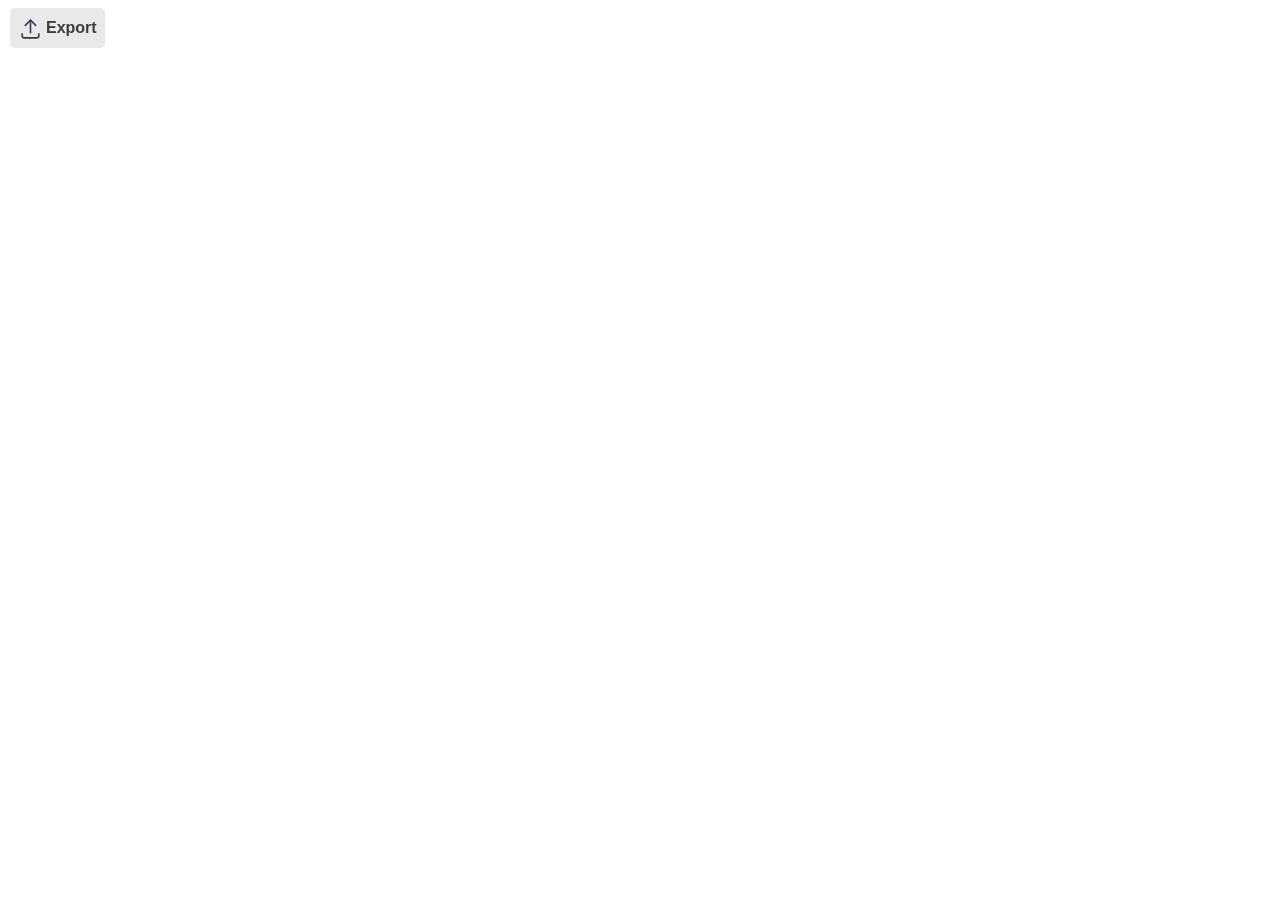
==== index.html @ 09a5e44e "Add btn Export" ====
<!DOCTYPE html>
<html lang="en">
<head>
    <meta charset="UTF-8">
    <meta name="viewport" content="width=device-width, initial-scale=1.0">
    <title>BTN EXPORT</title>
    <style>
        .dt-button {
            border: none;
            color: rgb(61, 61, 61);
            text-align: center;
            text-decoration: none;
            font-size: 16px;
            margin: 4px 2px;
            cursor: pointer;
            height: 40px;
            display: flex;
            justify-content: center;
            padding: 4px 8px;
            border-radius: 5px;
            background-color: rgb(233, 233, 233);
        }
        .dt-button:hover {
            background-color: rgb(218, 218, 218);
            color: rgb(61, 61, 61);
        }
        .dt-button:active {
            background-color: rgb(218, 218, 218);
            color: rgb(61, 61, 61);
        }
        .dt-button::before {
            content: "";
            background-image: url("data:image/svg+xml,%3Csvg xmlns='http://www.w3.org/2000/svg' class='icon icon-tabler icon-tabler-upload' width='44' height='44' viewBox='0 0 24 24' stroke-width='1.5' stroke='%232c3e50' fill='none' stroke-linecap='round' stroke-linejoin='round'%3E%3Cpath stroke='none' d='M0 0h24v24H0z' fill='none'/%3E%3Cpath d='M4 17v2a2 2 0 0 0 2 2h12a2 2 0 0 0 2 -2v-2' /%3E%3Cpath d='M7 9l5 -5l5 5' /%3E%3Cpath d='M12 4l0 12' /%3E%3C/svg%3E");
            background-size: contain;
            width: 25px;
            height: 100%;
            display: inline-block;
            margin-right: 3px;
            background-position: center;
            background-repeat: no-repeat;
        }

        .dt-button::after {
            content: "Export";
            font-weight: bold;
            display: inline-block;
            align-self: center;
        }
    </style>
</head>
<body>
    <button class="dt-button"></button>
</body>
</html>
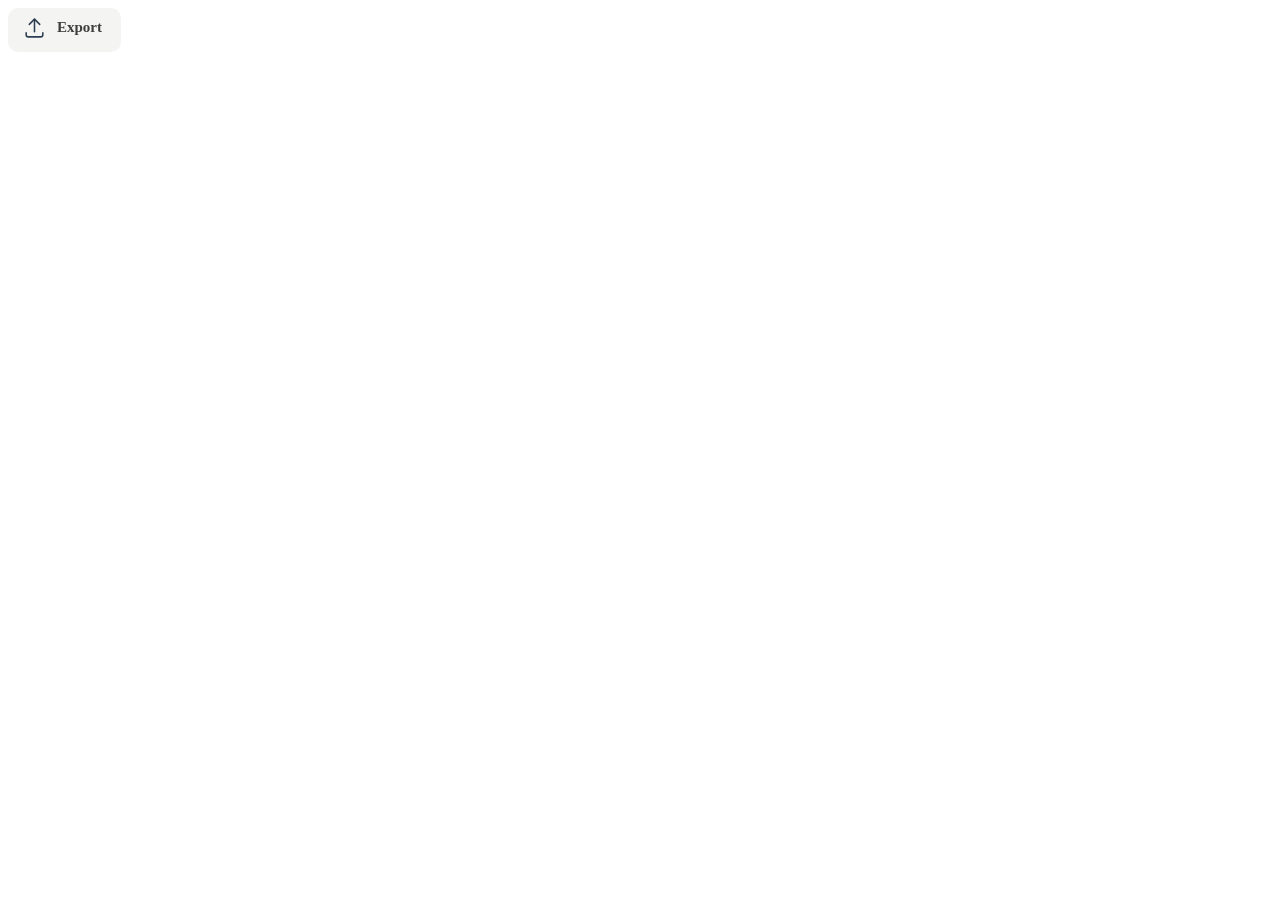
==== commit 958cd7fb: "change desing" ====
--- a/index.html
+++ b/index.html
@@ -10,15 +10,20 @@
             color: rgb(61, 61, 61);
             text-align: center;
             text-decoration: none;
-            font-size: 16px;
-            margin: 4px 2px;
+            font-size: 0.88rem;
+            margin: 0px;
             cursor: pointer;
-            height: 40px;
+            height: 44px;
+            width: 113px;
             display: flex;
             justify-content: center;
-            padding: 4px 8px;
-            border-radius: 5px;
-            background-color: rgb(233, 233, 233);
+            padding: 0.5em 1em;
+            border-radius: 10px;
+            background-color: #f4f5f3;
+            white-space: nowrap;
+            box-sizing: border-box;
+            border: none;
+            text-decoration: none;
         }
         .dt-button:hover {
             background-color: rgb(218, 218, 218);
@@ -28,23 +33,25 @@
             background-color: rgb(218, 218, 218);
             color: rgb(61, 61, 61);
         }
+
         .dt-button::before {
             content: "";
             background-image: url("data:image/svg+xml,%3Csvg xmlns='http://www.w3.org/2000/svg' class='icon icon-tabler icon-tabler-upload' width='44' height='44' viewBox='0 0 24 24' stroke-width='1.5' stroke='%232c3e50' fill='none' stroke-linecap='round' stroke-linejoin='round'%3E%3Cpath stroke='none' d='M0 0h24v24H0z' fill='none'/%3E%3Cpath d='M4 17v2a2 2 0 0 0 2 2h12a2 2 0 0 0 2 -2v-2' /%3E%3Cpath d='M7 9l5 -5l5 5' /%3E%3Cpath d='M12 4l0 12' /%3E%3C/svg%3E");
             background-size: contain;
-            width: 25px;
-            height: 100%;
+            width: 33px;
+            height: 25px;
             display: inline-block;
-            margin-right: 3px;
+            margin-right: 9px;
             background-position: center;
-            background-repeat: no-repeat;
+            background-repeat: no-repeat;
         }
 
         .dt-button::after {
             content: "Export";
-            font-weight: bold;
-            display: inline-block;
-            align-self: center;
+            font-weight: 100;
+            margin-right: 5px;
+            font: normal normal bold 15px / 24px Lato;
+            color: #3D3937;
         }
     </style>
 </head>
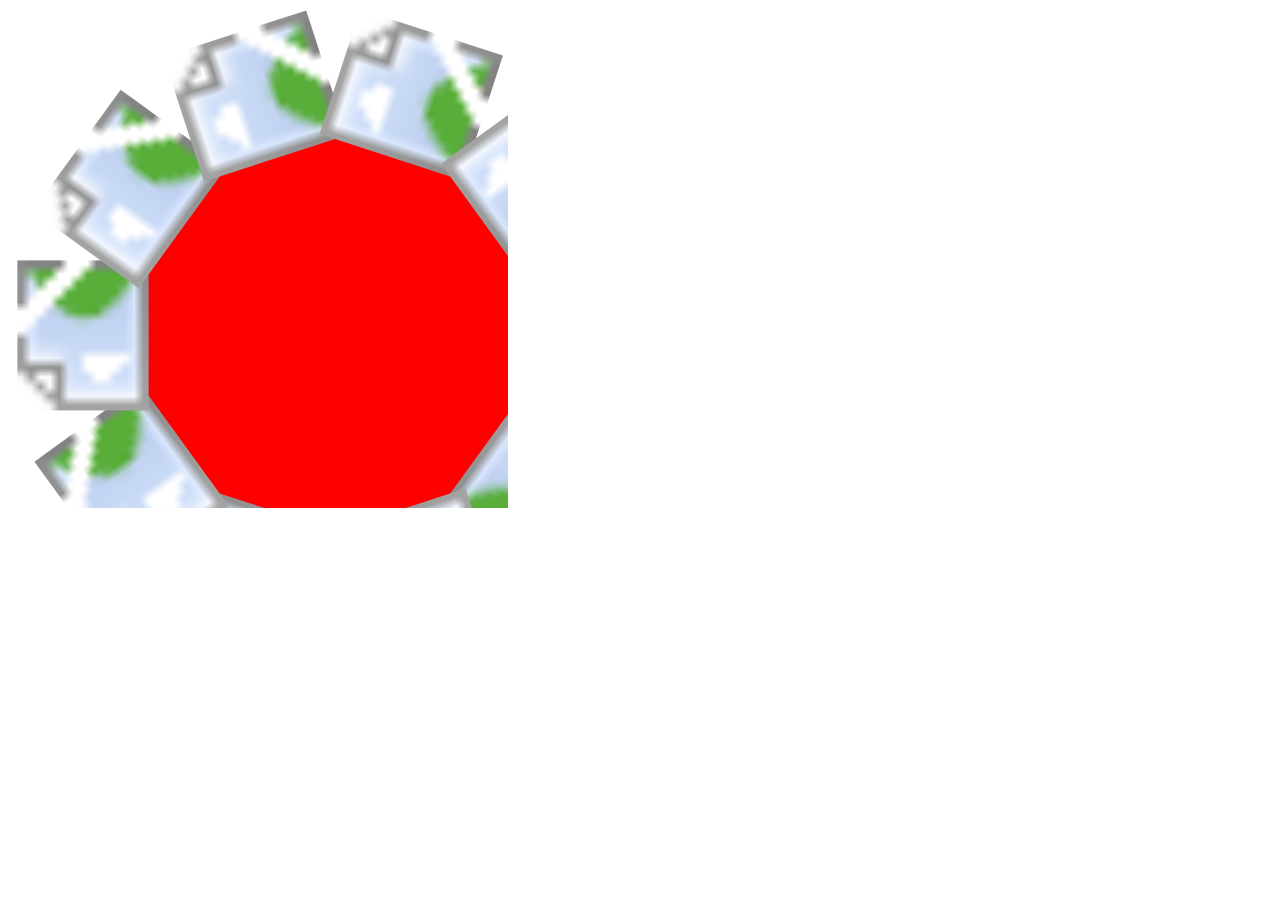
==== commit a896663a: "pruebas person" ====
--- a/index.html
+++ b/index.html
@@ -3,59 +3,33 @@
 <head>
     <meta charset="UTF-8">
     <meta name="viewport" content="width=device-width, initial-scale=1.0">
-    <title>BTN EXPORT</title>
+    <title>Visual Person Restaurant</title>
+    <link rel="stylesheet" href="./index.css">
     <style>
-        .dt-button {
-            border: none;
-            color: rgb(61, 61, 61);
-            text-align: center;
-            text-decoration: none;
-            font-size: 0.88rem;
-            margin: 0px;
-            cursor: pointer;
-            height: 44px;
-            width: 113px;
-            display: flex;
-            justify-content: center;
-            padding: 0.5em 1em;
-            border-radius: 10px;
-            background-color: #f4f5f3;
-            white-space: nowrap;
-            box-sizing: border-box;
-            border: none;
-            text-decoration: none;
-        }
-        .dt-button:hover {
-            background-color: rgb(218, 218, 218);
-            color: rgb(61, 61, 61);
-        }
-        .dt-button:active {
-            background-color: rgb(218, 218, 218);
-            color: rgb(61, 61, 61);
+        .chair-background {
+            background-size: contain;
+            background-position: center;
+            background-repeat: no-repeat;
+            width:100%;
+            height:100%;
         }
 
-        .dt-button::before {
-            content: "";
-            background-image: url("data:image/svg+xml,%3Csvg xmlns='http://www.w3.org/2000/svg' class='icon icon-tabler icon-tabler-upload' width='44' height='44' viewBox='0 0 24 24' stroke-width='1.5' stroke='%232c3e50' fill='none' stroke-linecap='round' stroke-linejoin='round'%3E%3Cpath stroke='none' d='M0 0h24v24H0z' fill='none'/%3E%3Cpath d='M4 17v2a2 2 0 0 0 2 2h12a2 2 0 0 0 2 -2v-2' /%3E%3Cpath d='M7 9l5 -5l5 5' /%3E%3Cpath d='M12 4l0 12' /%3E%3C/svg%3E");
-            background-size: contain;
-            width: 33px;
-            height: 25px;
-            display: inline-block;
-            margin-right: 9px;
+        #person {
+            width: 500px;
+            height: 500px;
+            background-size: cover;
             background-position: center;
-            background-repeat: no-repeat;
-        }
-
-        .dt-button::after {
-            content: "Export";
-            font-weight: 100;
-            margin-right: 5px;
-            font: normal normal bold 15px / 24px Lato;
-            color: #3D3937;
+            background-repeat: no-repeat;
         }
     </style>
 </head>
 <body>
-    <button class="dt-button"></button>
+    <div id="person">
+    </div>
+    <script src="./index.js"></script>
+    <script src="./TableRound.js"></script>
+    <script>
+        document.getElementById('person').innerHTML = TableRound.generateTableRound(4,10);
+    </script>
 </body>
 </html>
--- a/index.css
+++ b/index.css
@@ -0,0 +1,6 @@
+.person-transparent {
+  background-image: url('data:image/svg+xml,%3Csvg%20%20%20%20width%3D%22100%25%22%20%20%20%20height%3D%22100%25%22%20%20%20%20style%3D%22opacity%3A%200.5%22%20%20%20%20viewBox%3D%220%200%20210%20259%22%20%20%20%20version%3D%221.1%22%20%20%20%20id%3D%22svg5%22%20%20%20%20xmlns%3D%22http%3A%2F%2Fwww.w3.org%2F2000%2Fsvg%22%20%20%20%20xmlns%3Asvg%3D%22http%3A%2F%2Fwww.w3.org%2F2000%2Fsvg%22%3E%3Cdefs%20%20%20%20%20%20id%3D%22defs2%22%20%2F%3E%3Cg%20%20%20%20%20%20id%3D%22layer1%22%3E%3Cg%20%20%20%20%20%20%20%20id%3D%22g9707%22%20%20%20%20%20%20%20%20transform%3D%22translate(15.715448%2C31.430896)%22%3E%3Cg%20%20%20%20%20%20%20%20%20%20id%3D%22g9715%22%20%20%20%20%20%20%20%20%20%20transform%3D%22matrix(0%2C4.5133683%2C-4.5133683%2C0%2C202.92918%2C-37.907991)%22%3E%3Ccircle%20%20%20%20%20%20%20%20%20%20%20%20style%3D%22fill%3A%23000000%3Bfill-opacity%3A1%3Bstroke%3A%23000000%3Bstroke-width%3A0.965764%3Bstroke-miterlimit%3A0%22%20%20%20%20%20%20%20%20%20%20%20%20id%3D%22path846%22%20%20%20%20%20%20%20%20%20%20%20%20cx%3D%2230.061121%22%20%20%20%20%20%20%20%20%20%20%20%20cy%3D%2228.196545%22%20%20%20%20%20%20%20%20%20%20%20%20r%3D%2219.517118%22%20%2F%3E%3Cg%20%20%20%20%20%20%20%20%20%20%20%20id%3D%22g5605%22%20%20%20%20%20%20%20%20%20%20%20%20transform%3D%22translate(-63.661357%2C-63.384508)%22%20%20%20%20%20%20%20%20%20%20%20%20style%3D%22fill%3A%23000000%3Bfill-opacity%3A1%3Bstroke%3A%23000000%3Bstroke-opacity%3A1%22%3E%3Cg%20%20%20%20%20%20%20%20%20%20%20%20%20%20id%3D%22g7163%22%20%20%20%20%20%20%20%20%20%20%20%20%20%20style%3D%22fill%3A%23000000%3Bfill-opacity%3A1%3Bstroke%3A%23000000%3Bstroke-opacity%3A1%22%3E%3Cpath%20%20%20%20%20%20%20%20%20%20%20%20%20%20%20%20id%3D%22path1257%22%20%20%20%20%20%20%20%20%20%20%20%20%20%20%20%20style%3D%22fill%3A%23000000%3Bfill-opacity%3A1%3Bstroke%3A%23000000%3Bstroke-width%3A0.999999px%3Bstroke-linecap%3Abutt%3Bstroke-linejoin%3Amiter%3Bstroke-opacity%3A1%22%20%20%20%20%20%20%20%20%20%20%20%20%20%20%20%20d%3D%22m%20432.87891%2C300.84766%20c%20-37.78833%2C0.17675%20-88.8708%2C14.23272%20-103.66797%2C56.38281%20l%20-0.19336%2C49.4707%20c%205.78625%2C20.74165%2020.51613%2C32.45315%2037.51562%2C42.91602%209.51203%2C5.43367%2032.99376%2C13.97526%2032.15625%2C5.70312%20-59.13327%2C-27.54913%20-63.46475%2C-140.44146%2037.72852%2C-148.98437%20101.19326%2C8.54291%2097.01218%2C121.43524%2037.87891%2C148.98437%20-0.83751%2C8.27214%2022.64423%2C-0.26945%2032.15624%2C-5.70312%2016.99953%2C-10.46287%2031.72936%2C-22.17437%2037.51563%2C-42.91602%20l%20-0.19531%2C-49.4707%20c%20-15.27425%2C-43.50904%20-69.21075%2C-57.08352%20-107.2793%2C-56.35742%20-6.4e-4%2C-2e-5%20-0.001%2C1e-5%20-0.002%2C0%20-1.18902%2C-0.0227%20-2.39496%2C-0.0311%20-3.61328%2C-0.0254%20z%22%20%20%20%20%20%20%20%20%20%20%20%20%20%20%20%20transform%3D%22matrix(0.26458333%2C0%2C0%2C0.26458333%2C-21.74921%2C-10.53)%22%20%20%20%20%20%20%20%20%20%20%20%20%20%20%20%20%20%2F%3E%3C%2Fg%3E%3C%2Fg%3E%3Cg%20%20%20%20%20%20%20%20%20%20%20%20id%3D%22g8974%22%20%20%20%20%20%20%20%20%20%20%20%20style%3D%22fill%3A%23000000%3Bfill-opacity%3A1%22%20%20%20%20%20%20%20%20%20%20%20%20transform%3D%22translate(-85.410567%2C-73.914508)%22%3E%3Cpath%20%20%20%20%20%20%20%20%20%20%20%20%20%20id%3D%22path7447%22%20%20%20%20%20%20%20%20%20%20%20%20%20%20style%3D%22fill%3A%23000000%3Bfill-opacity%3A1%3Bstroke%3A%23000000%3Bstroke-width%3A0.999999px%3Bstroke-linecap%3Abutt%3Bstroke-linejoin%3Amiter%3Bstroke-opacity%3A1%22%20%20%20%20%20%20%20%20%20%20%20%20%20%20d%3D%22m%20436.41797%2C287.67383%20c%20-32.47907%2C0.12018%20-54.79637%2C4.22664%20-78.62109%2C20.18359%20-3.12947%2C2.39302%20-1.36271%2C10.38486%200%2C9.63281%2022.24529%2C-15.46221%2039.96257%2C-20.2555%2078.62109%2C-19.97461%2038.65852%2C-0.28089%2056.37578%2C4.5124%2078.62109%2C19.97461%201.36271%2C0.75205%203.12949%2C-7.23979%200%2C-9.63281%20-23.82474%2C-15.95695%20-46.14202%2C-20.06341%20-78.62109%2C-20.18359%20z%22%20%20%20%20%20%20%20%20%20%20%20%20%20%20transform%3D%22scale(0.26458333)%22%20%2F%3E%3C%2Fg%3E%3C%2Fg%3E%3C%2Fg%3E%3C%2Fg%3E%3C%2Fsvg%3E');
+}
+.person-normal {
+  background-image: url('data:image/svg+xml,%3Csvg%20%20%20%20width%3D%22100%25%22%20%20%20%20height%3D%22100%25%22%20%20%20%20style%3D%22opacity%3A%201%22%20%20%20%20viewBox%3D%220%200%20210%20259%22%20%20%20%20version%3D%221.1%22%20%20%20%20id%3D%22svg5%22%20%20%20%20xmlns%3D%22http%3A%2F%2Fwww.w3.org%2F2000%2Fsvg%22%20%20%20%20xmlns%3Asvg%3D%22http%3A%2F%2Fwww.w3.org%2F2000%2Fsvg%22%3E%3Cdefs%20%20%20%20%20%20id%3D%22defs2%22%20%2F%3E%3Cg%20%20%20%20%20%20id%3D%22layer1%22%3E%3Cg%20%20%20%20%20%20%20%20id%3D%22g9707%22%20%20%20%20%20%20%20%20transform%3D%22translate(15.715448%2C31.430896)%22%3E%3Cg%20%20%20%20%20%20%20%20%20%20id%3D%22g9715%22%20%20%20%20%20%20%20%20%20%20transform%3D%22matrix(0%2C4.5133683%2C-4.5133683%2C0%2C202.92918%2C-37.907991)%22%3E%3Ccircle%20%20%20%20%20%20%20%20%20%20%20%20style%3D%22fill%3A%23000000%3Bfill-opacity%3A1%3Bstroke%3A%23000000%3Bstroke-width%3A0.965764%3Bstroke-miterlimit%3A0%22%20%20%20%20%20%20%20%20%20%20%20%20id%3D%22path846%22%20%20%20%20%20%20%20%20%20%20%20%20cx%3D%2230.061121%22%20%20%20%20%20%20%20%20%20%20%20%20cy%3D%2228.196545%22%20%20%20%20%20%20%20%20%20%20%20%20r%3D%2219.517118%22%20%2F%3E%3Cg%20%20%20%20%20%20%20%20%20%20%20%20id%3D%22g5605%22%20%20%20%20%20%20%20%20%20%20%20%20transform%3D%22translate(-63.661357%2C-63.384508)%22%20%20%20%20%20%20%20%20%20%20%20%20style%3D%22fill%3A%23000000%3Bfill-opacity%3A1%3Bstroke%3A%23000000%3Bstroke-opacity%3A1%22%3E%3Cg%20%20%20%20%20%20%20%20%20%20%20%20%20%20id%3D%22g7163%22%20%20%20%20%20%20%20%20%20%20%20%20%20%20style%3D%22fill%3A%23000000%3Bfill-opacity%3A1%3Bstroke%3A%23000000%3Bstroke-opacity%3A1%22%3E%3Cpath%20%20%20%20%20%20%20%20%20%20%20%20%20%20%20%20id%3D%22path1257%22%20%20%20%20%20%20%20%20%20%20%20%20%20%20%20%20style%3D%22fill%3A%23000000%3Bfill-opacity%3A1%3Bstroke%3A%23000000%3Bstroke-width%3A0.999999px%3Bstroke-linecap%3Abutt%3Bstroke-linejoin%3Amiter%3Bstroke-opacity%3A1%22%20%20%20%20%20%20%20%20%20%20%20%20%20%20%20%20d%3D%22m%20432.87891%2C300.84766%20c%20-37.78833%2C0.17675%20-88.8708%2C14.23272%20-103.66797%2C56.38281%20l%20-0.19336%2C49.4707%20c%205.78625%2C20.74165%2020.51613%2C32.45315%2037.51562%2C42.91602%209.51203%2C5.43367%2032.99376%2C13.97526%2032.15625%2C5.70312%20-59.13327%2C-27.54913%20-63.46475%2C-140.44146%2037.72852%2C-148.98437%20101.19326%2C8.54291%2097.01218%2C121.43524%2037.87891%2C148.98437%20-0.83751%2C8.27214%2022.64423%2C-0.26945%2032.15624%2C-5.70312%2016.99953%2C-10.46287%2031.72936%2C-22.17437%2037.51563%2C-42.91602%20l%20-0.19531%2C-49.4707%20c%20-15.27425%2C-43.50904%20-69.21075%2C-57.08352%20-107.2793%2C-56.35742%20-6.4e-4%2C-2e-5%20-0.001%2C1e-5%20-0.002%2C0%20-1.18902%2C-0.0227%20-2.39496%2C-0.0311%20-3.61328%2C-0.0254%20z%22%20%20%20%20%20%20%20%20%20%20%20%20%20%20%20%20transform%3D%22matrix(0.26458333%2C0%2C0%2C0.26458333%2C-21.74921%2C-10.53)%22%20%20%20%20%20%20%20%20%20%20%20%20%20%20%20%20%20%2F%3E%3C%2Fg%3E%3C%2Fg%3E%3Cg%20%20%20%20%20%20%20%20%20%20%20%20id%3D%22g8974%22%20%20%20%20%20%20%20%20%20%20%20%20style%3D%22fill%3A%23000000%3Bfill-opacity%3A1%22%20%20%20%20%20%20%20%20%20%20%20%20transform%3D%22translate(-85.410567%2C-73.914508)%22%3E%3Cpath%20%20%20%20%20%20%20%20%20%20%20%20%20%20id%3D%22path7447%22%20%20%20%20%20%20%20%20%20%20%20%20%20%20style%3D%22fill%3A%23000000%3Bfill-opacity%3A1%3Bstroke%3A%23000000%3Bstroke-width%3A0.999999px%3Bstroke-linecap%3Abutt%3Bstroke-linejoin%3Amiter%3Bstroke-opacity%3A1%22%20%20%20%20%20%20%20%20%20%20%20%20%20%20d%3D%22m%20436.41797%2C287.67383%20c%20-32.47907%2C0.12018%20-54.79637%2C4.22664%20-78.62109%2C20.18359%20-3.12947%2C2.39302%20-1.36271%2C10.38486%200%2C9.63281%2022.24529%2C-15.46221%2039.96257%2C-20.2555%2078.62109%2C-19.97461%2038.65852%2C-0.28089%2056.37578%2C4.5124%2078.62109%2C19.97461%201.36271%2C0.75205%203.12949%2C-7.23979%200%2C-9.63281%20-23.82474%2C-15.95695%20-46.14202%2C-20.06341%20-78.62109%2C-20.18359%20z%22%20%20%20%20%20%20%20%20%20%20%20%20%20%20transform%3D%22scale(0.26458333)%22%20%2F%3E%3C%2Fg%3E%3C%2Fg%3E%3C%2Fg%3E%3C%2Fg%3E%3C%2Fsvg%3E');
+}
